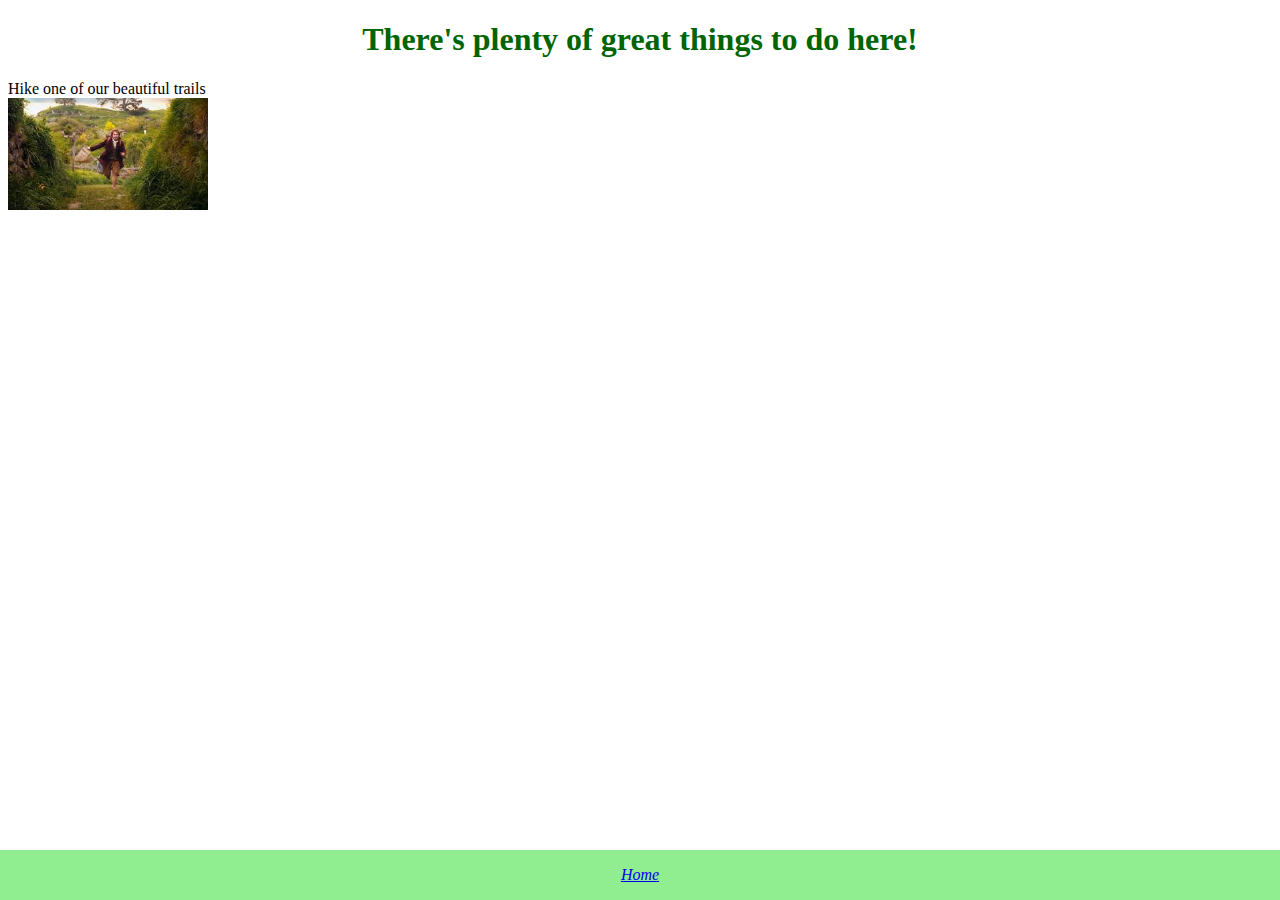
==== activities.html @ b1d48c49 "add images and link the pages together" ====
<!DOCTYPE html>
<html lang="en-US">
  <head>
    <link href="css/vacay.css" rel="stylesheet" type="text/css">
    <title>What To Do In The Shire</title>
  </head>
  <body>
    <h1>There's plenty of great things to do here!</h1>
    <ul>
      <li>Hike one of our beautiful trails <img src="images/hike.jpg"></li>
    </ul>

    <div class="home">
      <p><a href="resort.html">Home</a></p>
      </div>
  </body>
</html>
---- css/vacay.css ----
h1 {
  color: darkgreen;
  text-align: center;
}

h2 {
  color: lightgreen;
  text-align: center;

}

ul {
  list-style-type: none;
  margin: 0;
  padding: 0;
  width: 400px;
}

/* Styling the <a> elements in the list */
li a {
  display: block; /* Displaying the links as block elements makes the whole link area clickable */
  color: #000;
  background-color: skyblue;
  padding: 8px 16px;
  text-decoration: none;
}

/* Change the link color on hover */
li a:hover {
  background-color: #555;
  color: white;
}

p {
  text-align: center;
  font-style: italic;
}

img {
  max-width: 50%;
  height: auto;
}

.home {
  position: fixed;
  left:0;
  bottom: 0;
  width: 100%;
  background-color: lightgreen;
  color: black;
  text-align: center;
}
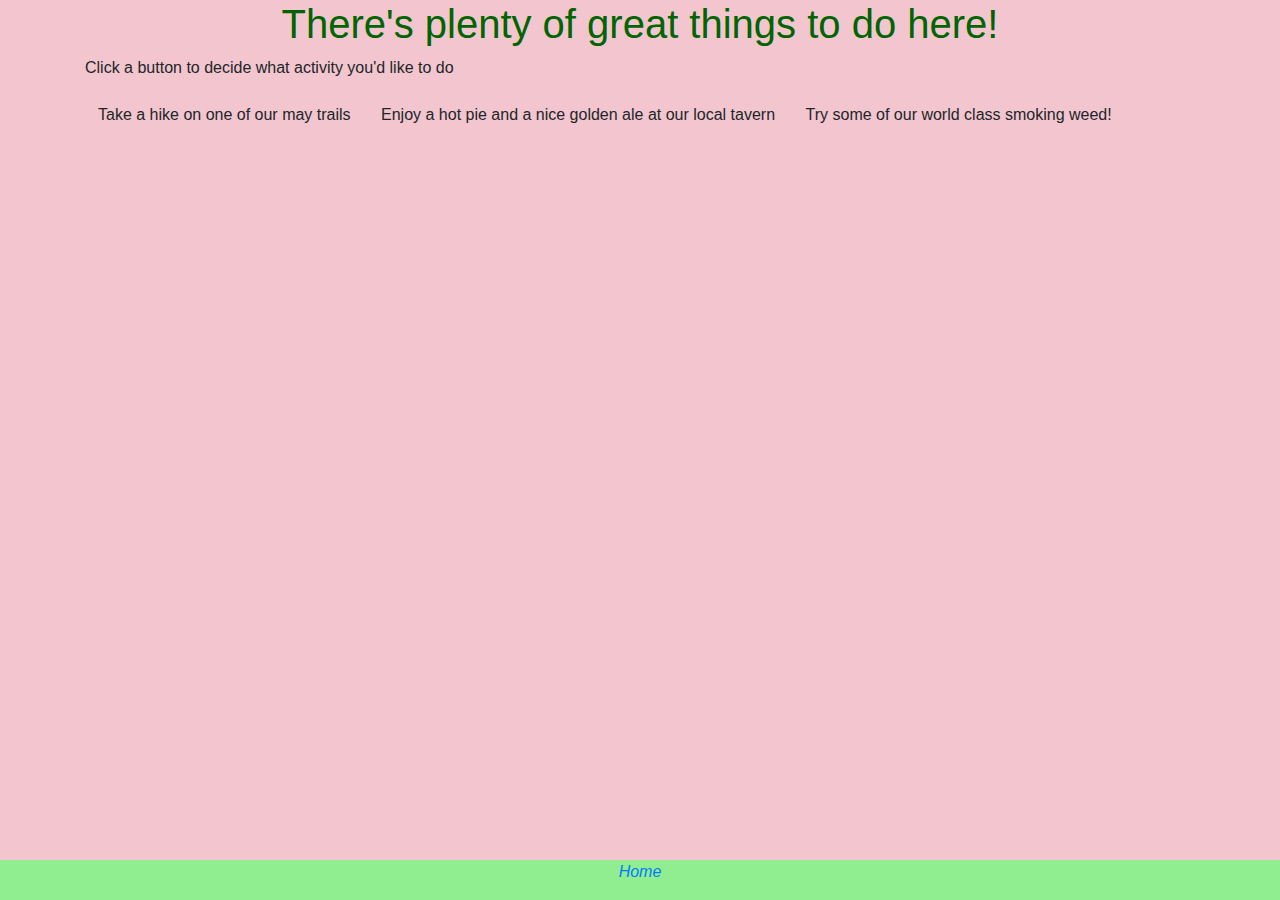
==== commit 732c8fa4: "further styling and testing with jquery" ====
--- a/activities.html
+++ b/activities.html
@@ -1,17 +1,26 @@
 <!DOCTYPE html>
 <html lang="en-US">
   <head>
-    <link href="css/vacay.css" rel="stylesheet" type="text/css">
+    <link href="css/bootstrap.css" rel="stylesheet" type="text/css">
+    <link href="css/activities.css" rel="stylesheet" type="text/css">
+    <link href="images/oneRing.jpg" rel="icon">
+    <script src="js/jquery-3.6.0.js"></script>
+    <script src="js/scripts-activities.js"></script>
     <title>What To Do In The Shire</title>
   </head>
   <body>
+    <div class="container">
     <h1>There's plenty of great things to do here!</h1>
-    <ul>
-      <li>Hike one of our beautiful trails <img src="images/hike.jpg"></li>
-    </ul>
+    <p>Click a button to decide what activity you'd like to do</p>
+    <div id = "hike">
+    <button class="btn btn-hike" id = "brown">Take a hike on one of our may trails</button>
+    <button class="btn btn-drink" id="gold">Enjoy a hot pie and a nice golden ale at our local tavern</button>
+    <button class="btn btn-smoke" id="silver">Try some of our world class smoking weed!</button>
 
-    <div class="home">
-      <p><a href="resort.html">Home</a></p>
-      </div>
+
+      <div class="home">
+        <p><a href="index.html">Home</a></p>
+      </div>  
+    </div>
   </body>
 </html>--- a/css/activities.css
+++ b/css/activities.css
@@ -0,0 +1,49 @@
+body{
+  background-color: rgb(243, 198, 207);
+}
+
+.brown-background {
+  background-color: rgb(138, 47, 5);
+}
+
+.gold-background{
+  background-color: rgb(228, 201, 50);
+}
+
+.silver-background {
+  background-color: silver;
+}
+
+.heading {
+  display: block;
+  margin-left: auto;
+  margin-right: auto;
+}
+
+h1 {
+  color: darkgreen;
+  text-align: center;
+}
+
+h2 {
+  color: rgb(95, 61, 61);
+  text-align: center;
+
+}
+
+img {
+  width: 50%;
+  height: auto;
+}
+
+.home {
+  position: fixed;
+  left:0;
+  bottom: 0;
+  width: 100%;
+  background-color: lightgreen;
+  color: black;
+  text-align: center;
+  font-style: italic;
+}
+
